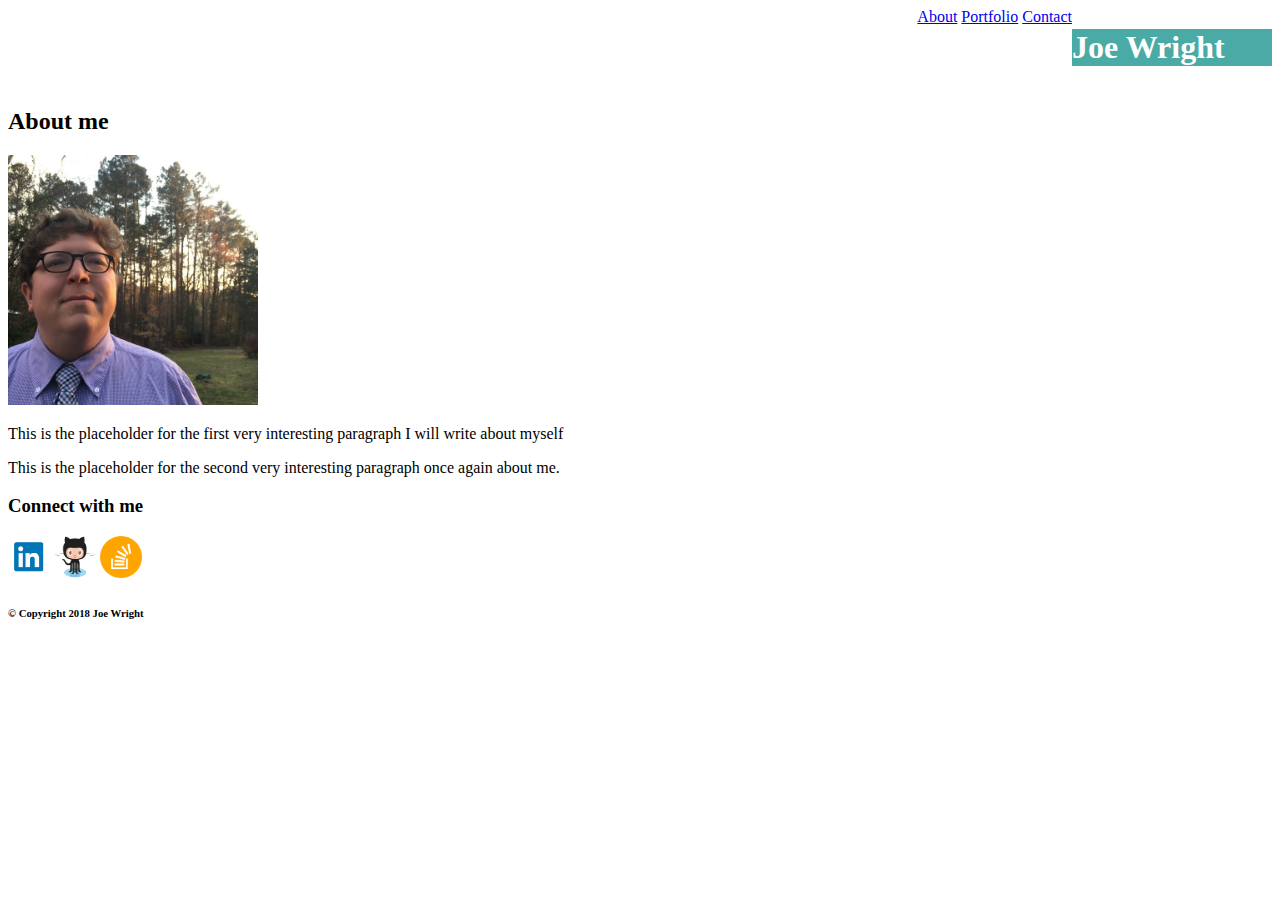
==== index.html @ c627a5bb "adding all muh files" ====
<!DOCTYPE html>
<html lang="en-us">
<head>
     <meta charset="UTF-8">
    <title>Joe Wright, Full Stack Web Developer</title>
    <link rel="stylesheet" href="assets/css/style.css">
</head>

<header class="header">
    <div>
        <h1 class="h1">Joe Wright</h1>
    </div>
    <div>   
        <nav class="navlinks">
            <a href="index.html">About</a>
            <a href="portfolio.html">Portfolio</a>
            <a href="contact.html">Contact</a>
        </nav>
    </div>
</header>

<body>
    <div>
        <h2>About me</h2>
            <img src="assets/images/Headshot.JPG" alt="Joe's Photo" height="250" width="250">
            <p>This is the placeholder for the first very interesting paragraph I will write about myself</p>
            <p>This is the placeholder for the second very interesting paragraph once again about me.</p>
    </div>
    <div>
        <h3>Connect with me</h3>
            <a href="https://www.linkedin.com/in/joewrightnc/"><img border="0" alt="LinkedIn" src="assets/images/linkedin.png" width="42" height="42"></a>
            <a href="https://github.com/JoeWrightNC/"><img border="0" alt="GitHub" src="assets/images/Octocat.png" width="42" height="42"></a>
            <a href="https://stackoverflow.com/users/9194777/joewrightnc"><img border="0" alt="StackOverflow" src="assets/images/stack.png" width="42" height="42"></a>
    </div>
</body>

<footer>
    <h6>© Copyright 2018 Joe Wright</h6>
</footer>
</html>
---- assets/css/style.css ----
.header {
        display: flex;
        flex-direction: row-reverse;
}

h1  {
    justify-content: flex-start
    text-align: center;
    color: white;
    background-color: #4aaaa5;
    font-family: Georgia, 'Times New Roman', Times, serif;
    width: 200px
}

.navlinks {
    justify-content: flex-end
    text-align: right
}
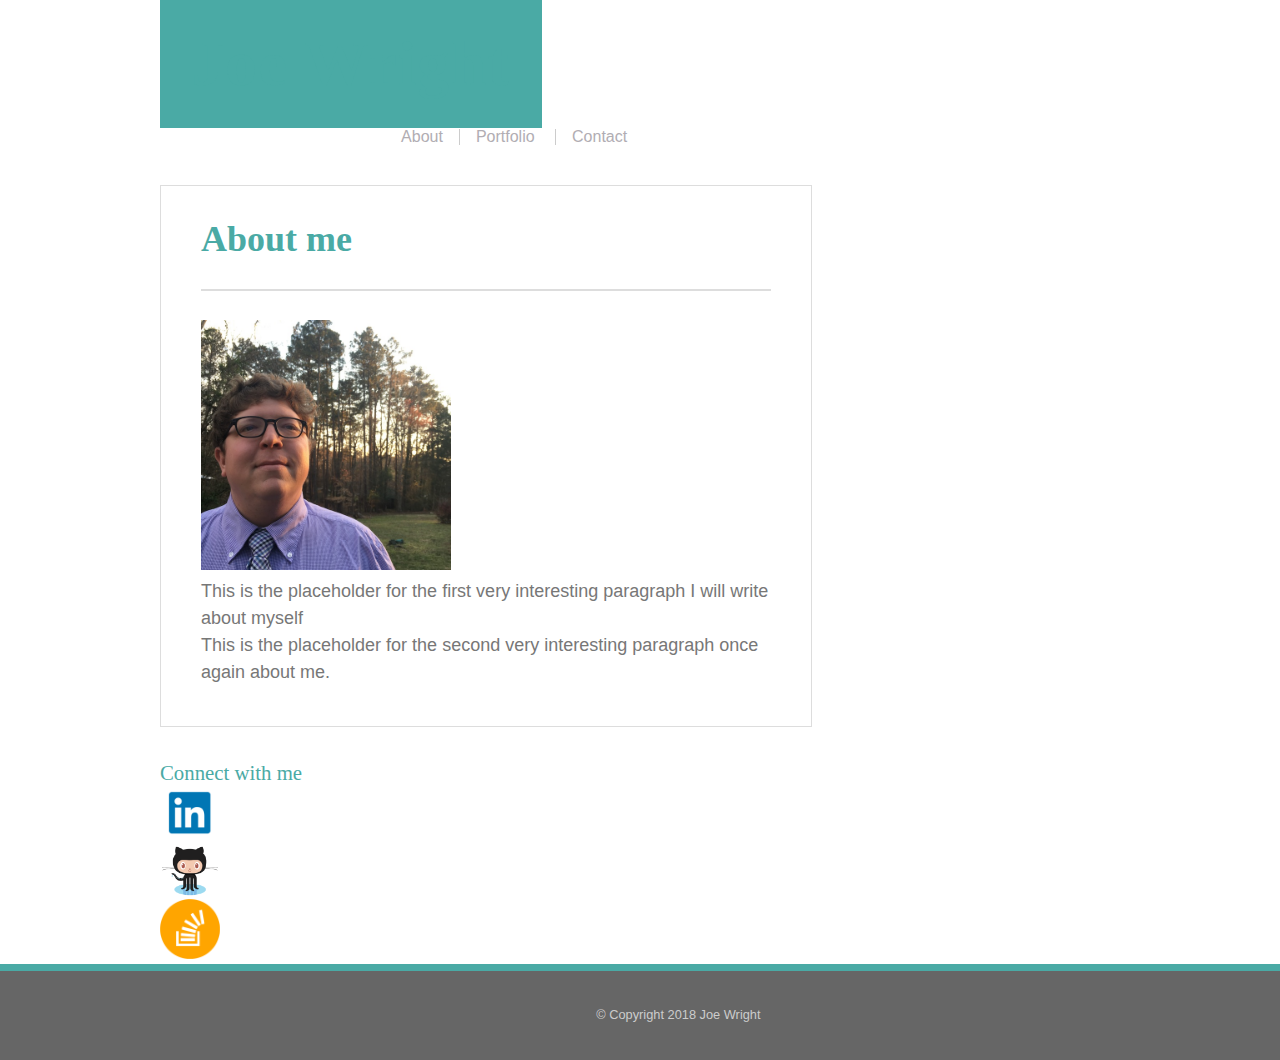
==== commit 3ba083a6: "made progress on index, version 1" ====
--- a/index.html
+++ b/index.html
@@ -2,39 +2,51 @@
 <html lang="en-us">
 <head>
      <meta charset="UTF-8">
-    <title>Joe Wright, Full Stack Web Developer</title>
+    <title>Joe Wright / About Me</title>
+    <link rel="stylesheet" href="assets/css/reset.css">
     <link rel="stylesheet" href="assets/css/style.css">
 </head>
 
-<header class="header">
-    <div>
-        <h1 class="h1">Joe Wright</h1>
-    </div>
-    <div>   
-        <nav class="navlinks">
-            <a href="index.html">About</a>
-            <a href="portfolio.html">Portfolio</a>
-            <a href="contact.html">Contact</a>
-        </nav>
-    </div>
-</header>
+<body>
+        <header>
+            <div class="container">
+                <div class="logo"><h1>Joe Wright</h1></div> 
+            </div>
+        <nav class="nav">
+            <ul>
+                <li><a href="index.html">About</a>
+                <li><a href="portfolio.html">Portfolio</a></li>
+                <li><a href="contact.html">Contact</a></li>
+            </ul>
+        </nav> <!-- end container -->
+    
+    <div class="content">
+        <div class="page-topic">
+        <h1 class="page-title">About me</h1>
+            <p>
+                <img src="assets/images/Headshot.JPG" alt="Joe's Photo" height="250" width="250">
+            </p>
+            <p>
+                This is the placeholder for the first very interesting paragraph I will write about myself
+            </p>
+            <p>
+                This is the placeholder for the second very interesting paragraph once again about me.
+            </p>
+        </div> <!-- end page topic -->
 
-<body>
-    <div>
-        <h2>About me</h2>
-            <img src="assets/images/Headshot.JPG" alt="Joe's Photo" height="250" width="250">
-            <p>This is the placeholder for the first very interesting paragraph I will write about myself</p>
-            <p>This is the placeholder for the second very interesting paragraph once again about me.</p>
-    </div>
-    <div>
-        <h3>Connect with me</h3>
-            <a href="https://www.linkedin.com/in/joewrightnc/"><img border="0" alt="LinkedIn" src="assets/images/linkedin.png" width="42" height="42"></a>
-            <a href="https://github.com/JoeWrightNC/"><img border="0" alt="GitHub" src="assets/images/Octocat.png" width="42" height="42"></a>
-            <a href="https://stackoverflow.com/users/9194777/joewrightnc"><img border="0" alt="StackOverflow" src="assets/images/stack.png" width="42" height="42"></a>
-    </div>
+        <div class="connect">
+            <h2 class="sidebar-title">Connect with me</h2>
+            <ul class="social">
+                <li><a href="https://www.linkedin.com/in/joewrightnc/"><img border="0" alt="LinkedIn" src="assets/images/linkedin.png" width="42" height="42"></a></li>
+                <li><a href="https://github.com/JoeWrightNC/"><img border="0" alt="GitHub" src="assets/images/Octocat.png" width="42" height="42"></a></li>
+                <li><a href="https://stackoverflow.com/users/9194777/joewrightnc"><img border="0" alt="StackOverflow" src="assets/images/stack.png" width="42" height="42"></a></li>
+            </ul>  
+        </div> <!-- end connect -->
+    </div> <!-- end content -->
+    
+    <footer>
+        © Copyright 2018 Joe Wright
+    </footer>
+    
 </body>
-
-<footer>
-    <h6>© Copyright 2018 Joe Wright</h6>
-</footer>
 </html>--- a/assets/css/style.css
+++ b/assets/css/style.css
@@ -1,18 +1,268 @@
-.header {
-        display: flex;
-        flex-direction: row-reverse;
-}
-
-h1  {
-    justify-content: flex-start
-    text-align: center;
-    color: white;
-    background-color: #4aaaa5;
-    font-family: Georgia, 'Times New Roman', Times, serif;
-    width: 200px
-}
-
-.navlinks {
-    justify-content: flex-end
-    text-align: right
+/* **************************
+HTML Elements 
+************************** */
+html {
+	position: relative;
+}
+html, body {
+	font-family: Arial, 'Helvetica Neue', Helvetica, sans-serif;
+	color: #777777;
+	background-color: #efefef;
+	background: #efefef url("../images/shattered.png");
+}
+
+h1, h2, h3, h4, h5, h6 {
+	font-family: 'Georgia', Times, 'Times New Roman', serif;
+	color: #4aaaa5;
+}
+
+a {
+	text-decoration: none;
+}
+
+h1 {
+	font-size: 2em;
+}
+
+h2 {
+	font-size: 1.3em;
+}
+
+/* **************************
+Layout 
+************************** */
+
+/* Header */
+header {
+	width: 100%;
+	height: auto;
+	border-bottom: 2px solid #cccccc;
+	background-color: #ffffff;
+}
+
+header .container {
+	width: 960px;
+	margin: 0 auto;
+}
+
+.name, .nav {
+	/* I hate floats, so I avoid them whenever I can */
+	display: inline-block;
+    vertical-align: middle;
+    margin: 0;
+    padding: 0;
+}
+
+.name {
+	width: 50%;
+}
+
+.logo {
+	display: inline-block;
+	font-family: 'Georgia', Times, 'Times New Roman', serif;
+	font-weight: bold;
+	font-size: 2em;
+	letter-spacing: 0.04em;
+	background-color: #4aaaa5;
+	color: #ffffff;
+	padding: 1em;
+	width: auto;
+}
+
+
+.nav {
+	width: 49%;
+	text-align: right;
+	color: #b1adb3;
+	font-weight: normal;
+}
+
+.nav ul li {
+	display: inline-block;
+	padding-left: 1em;
+	margin-left: 1em;
+}
+
+.nav ul li a {
+	color: #b1adb3;
+	text-decoration: none;
+	-webkit-transition: color .4s;
+	transition: color .4s;
+}
+
+.nav ul li a:hover {
+	color: #4aaaa5;
+}
+
+.nav ul li a.active {
+	color: #000000;
+}
+
+.nav ul li+li {
+	/* See https://www.jackreichert.com/2011/07/how-to-add-a-divider-between-menu-items-in-css-using-only-one-selector/ */
+	border-left: 1px solid #cccccc;
+}
+
+
+/* Main Content Area */
+.content {
+	width: 960px;
+	clear: both;
+	margin: 0 auto 6em auto;
+}
+
+.page-topic {
+	display: inline-block;
+	width: 570px;
+	margin: 40px 0;
+	padding: 40px;
+	background-color: #ffffff;
+	border: 1px solid #dddddd;
+}
+
+.page-topic h1 {
+	font-size: 2em;
+	font-weight: bold;
+	padding-bottom: 1em;
+	margin-bottom: 0.8em;
+	border-bottom: 2px solid #dddddd;
+}
+
+.page-topic {
+	font-size: 18px;
+	line-height: 1.5em;
+	margin-bottom: 2em;
+}
+
+img.headshot {
+	float: left;
+	padding: 0 1em 1em 0;
+	width: 200px;
+	height: 200px;
+}
+
+/* Portfolio Page */
+.portfolio-item {
+	display: inline-block;
+	position: relative;
+	width: 270px;
+	height: 200px;
+	transition: transform .2s ease-out;
+}
+
+.portfolio-item:nth-child(even) {
+	margin-left: 25px;
+}
+
+.portfolio-item:hover {
+	transform: rotate(-4deg) scale(1.1, 1.1);
+}
+
+.item-name {
+	position: relative;
+	top: -100px;
+	text-align: center;
+	background-color: #4aaaa5;
+	padding: 1em;
+	color: #ffffff;
+	z-index: 1000;
+}
+
+/* Contact Page */
+.contact {
+	width: 540px;
+}
+
+.contact label {
+	display: block;
+	padding-bottom: 0.5em;
+}
+
+.contact input, .contact textarea {
+	width: 100%;
+	border: 1px solid #cccccc;
+	margin-bottom: 1.5em;
+	padding: 1em;
+	font-size: .9em;
+}
+
+.contact input::-webkit-input-placeholder, .contact textarea::-webkit-input-placeholder {
+    color: #cccccc;
+}
+
+.contact input::-moz-placeholder, .contact textarea::-moz-placeholder {
+    color: #cccccc;
+}
+
+.contact input::-ms-placeholder, .contact textarea::-ms-placeholder {
+    color: #cccccc;
+}
+
+.contact input::placeholder, .contact textarea::placeholder {
+    color: #cccccc;
+}
+
+.contact input[type="submit"] {
+	width: auto;
+	background-color: #4aaaa5;
+	color: #ffffff;
+	border: none;
+	padding: 1em 2em;
+	font-size: 1em;
+}
+/* Sidebar */
+.contact {
+	display: inline-block;
+	width: 190px;
+	padding: 40px;
+	margin: 40px 0 0 30px;
+	vertical-align: top;
+	background-color: #ffffff;
+	border: 1px solid #dddddd;
+}
+
+.contact h2 {
+	font-size: 1.3em;
+	font-weight: bold;
+	padding-bottom: 1em;
+	margin-bottom: 1em;
+	border-bottom: 1px solid #dddddd;
+}
+
+.contact ul li {
+	display: inline-block;
+	margin: 0;
+	padding: 0;
+	-webkit-transition: all .2s;
+	-webkit-transition-timing-function: ease-out;
+	transition: all .2s;
+	transition-timing-function: ease-out;
+
+}
+
+.contact ul li:hover {
+	-ms-transform: scale(1.1,1.1);
+	-webkit-transform: scale(1.1,1.1);
+	-moz-transform: scale(1.1,1.1);
+	-o-transform: scale(1.1,1.1);
+	transform: scale(1.1,1.1);
+}
+
+.social img {
+	width: 60px;
+	height: auto;
+}
+
+/* Footer */
+footer {
+	position: absolute;
+	left: 0;
+	bottom: 0;
+	width: 100%;
+	padding: 3em;
+	text-align: center;
+	font-size: 0.8em;
+	color: #cccccc;
+	background-color: #666666;
+	border-top: 7px solid #4aaaa5;
 }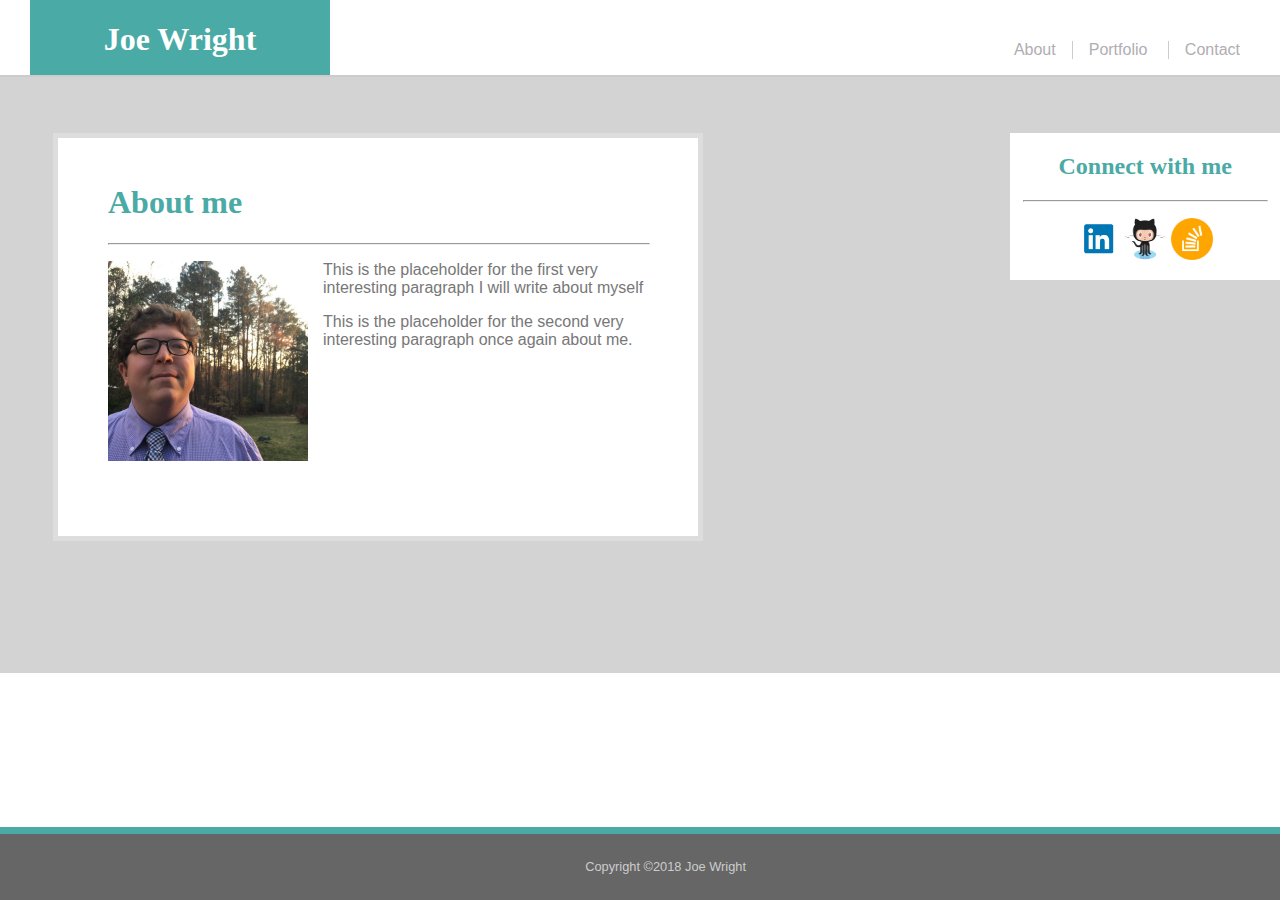
==== commit 8e0aad0a: "finished (mostly) index" ====
--- a/index.html
+++ b/index.html
@@ -1,52 +1,52 @@
 <!DOCTYPE html>
 <html lang="en-us">
+
 <head>
-     <meta charset="UTF-8">
-    <title>Joe Wright / About Me</title>
-    <link rel="stylesheet" href="assets/css/reset.css">
-    <link rel="stylesheet" href="assets/css/style.css">
+    <title>About Me</title>
+    <link rel="stylesheet" type="text/css" href="assets/css/style.css">
 </head>
 
 <body>
-        <header>
-            <div class="container">
-                <div class="logo"><h1>Joe Wright</h1></div> 
-            </div>
-        <nav class="nav">
+
+    <div class="header-block">
+
+        <div class="name-block">
+            <h1>Joe Wright</h1>
+        </div>
+
+        <div class="nav-links">
             <ul>
                 <li><a href="index.html">About</a>
                 <li><a href="portfolio.html">Portfolio</a></li>
                 <li><a href="contact.html">Contact</a></li>
             </ul>
-        </nav> <!-- end container -->
-    
-    <div class="content">
-        <div class="page-topic">
-        <h1 class="page-title">About me</h1>
-            <p>
-                <img src="assets/images/Headshot.JPG" alt="Joe's Photo" height="250" width="250">
-            </p>
-            <p>
-                This is the placeholder for the first very interesting paragraph I will write about myself
-            </p>
-            <p>
-                This is the placeholder for the second very interesting paragraph once again about me.
-            </p>
-        </div> <!-- end page topic -->
+        </div>
+    </div>
 
+    <div class="main-section">
+        <div class="content">
+                <h1>About me</h1>
+                <hr>
+                <p>
+                    <img src="assets/images/Headshot.JPG" alt="Joe's Photo" height="200" width="200">
+                    This is the placeholder for the first very interesting paragraph I will write about myself
+                </p>
+                <p>
+                    This is the placeholder for the second very interesting paragraph once again about me.
+                </p>
+        </div>
         <div class="connect">
-            <h2 class="sidebar-title">Connect with me</h2>
-            <ul class="social">
-                <li><a href="https://www.linkedin.com/in/joewrightnc/"><img border="0" alt="LinkedIn" src="assets/images/linkedin.png" width="42" height="42"></a></li>
-                <li><a href="https://github.com/JoeWrightNC/"><img border="0" alt="GitHub" src="assets/images/Octocat.png" width="42" height="42"></a></li>
-                <li><a href="https://stackoverflow.com/users/9194777/joewrightnc"><img border="0" alt="StackOverflow" src="assets/images/stack.png" width="42" height="42"></a></li>
-            </ul>  
-        </div> <!-- end connect -->
-    </div> <!-- end content -->
-    
-    <footer>
-        © Copyright 2018 Joe Wright
-    </footer>
-    
-</body>
-</html>+                <h2 class="sidebar-title">Connect with me</h2>
+                <hr>
+                <p>
+                    <a href="https://www.linkedin.com/in/joewrightnc/"><img border="0" alt="LinkedIn" src="assets/images/linkedin.png" width="42" height="42"></a>
+                    <a href="https://github.com/JoeWrightNC/"><img border="0" alt="GitHub" src="assets/images/Octocat.png" width="42" height="42"></a>
+                    <a href="https://stackoverflow.com/users/9194777/joewrightnc"><img border="0" alt="StackOverflow" src="assets/images/stack.png" width="42" height="42"></a>
+                </p>
+        </div>
+    </div>
+
+    <div class=footer>
+        Copyright ©2018 Joe Wright
+    </div>
+</body>--- a/assets/css/style.css
+++ b/assets/css/style.css
@@ -1,268 +1,143 @@
-/* **************************
-HTML Elements 
-************************** */
-html {
-	position: relative;
-}
-html, body {
-	font-family: Arial, 'Helvetica Neue', Helvetica, sans-serif;
-	color: #777777;
-	background-color: #efefef;
-	background: #efefef url("../images/shattered.png");
+body {
+    font-family: Arial, Helvetica, sans-serif;
+    color:#777777;
 }
 
 h1, h2, h3, h4, h5, h6 {
-	font-family: 'Georgia', Times, 'Times New Roman', serif;
-	color: #4aaaa5;
+    font-family: 'Georgia', Times, 'Times New Roman', serif;
+    color: #4aaaa5
 }
 
 a {
 	text-decoration: none;
 }
 
-h1 {
-	font-size: 2em;
+.header-block {
+    position: fixed;
+    top: 0;
+    left: 0;
+    width: 100%;
+    height: 75px;
+    background-color: white;
+    border-bottom: 2px solid #cccccc;
+    text-align: center;
+    vertical-align: text-bottom;
+    z-index: 100;
 }
 
-h2 {
-	font-size: 1.3em;
+.name-block {
+    float: left;
+    margin-left: 30px;
+    width: 300px;
+    vertical-align: text-bottom;
+    height: 75px;
+    color: white;
+    background-color:#4aaaa5;
 }
 
-/* **************************
-Layout 
-************************** */
-
-/* Header */
-header {
-	width: 100%;
-	height: auto;
-	border-bottom: 2px solid #cccccc;
-	background-color: #ffffff;
+.name-block h1 {
+    color:white;
+    vertical-align: text-bottom
 }
 
-header .container {
-	width: 960px;
-	margin: 0 auto;
-}
-
-.name, .nav {
-	/* I hate floats, so I avoid them whenever I can */
-	display: inline-block;
+.nav-links {
+    float: right;
+    margin-right: 40px;
+    margin-top: 25px;
+    color: darkslategray;
+    background-color:white;
     vertical-align: middle;
-    margin: 0;
     padding: 0;
-}
-
-.name {
-	width: 50%;
-}
-
-.logo {
-	display: inline-block;
-	font-family: 'Georgia', Times, 'Times New Roman', serif;
-	font-weight: bold;
-	font-size: 2em;
-	letter-spacing: 0.04em;
-	background-color: #4aaaa5;
-	color: #ffffff;
-	padding: 1em;
-	width: auto;
-}
-
-
-.nav {
-	width: 49%;
-	text-align: right;
-	color: #b1adb3;
+	text-align: center;
 	font-weight: normal;
 }
 
-.nav ul li {
+.nav-links ul li {
 	display: inline-block;
 	padding-left: 1em;
 	margin-left: 1em;
 }
 
-.nav ul li a {
+.nav-links ul li a {
 	color: #b1adb3;
-	text-decoration: none;
-	-webkit-transition: color .4s;
-	transition: color .4s;
 }
 
-.nav ul li a:hover {
+.nav-links ul li a:hover {
 	color: #4aaaa5;
 }
 
-.nav ul li a.active {
+.nav-links ul li a.active {
 	color: #000000;
 }
 
-.nav ul li+li {
-	/* See https://www.jackreichert.com/2011/07/how-to-add-a-divider-between-menu-items-in-css-using-only-one-selector/ */
+.nav-links ul li+li {
 	border-left: 1px solid #cccccc;
 }
 
-
-/* Main Content Area */
-.content {
-	width: 960px;
-	clear: both;
-	margin: 0 auto 6em auto;
+.main-section {
+    position: relative;
+    top: 65px;
+    left: -15px;
+    background-image: url("assets/images/noise-background.png");
+    background-color:lightgrey;
+    width: 105%;
+    height: 600px;
+    z-index: 0;
 }
 
-.page-topic {
-	display: inline-block;
-	width: 570px;
-	margin: 40px 0;
-	padding: 40px;
-	background-color: #ffffff;
-	border: 1px solid #dddddd;
+.content {
+    position: absolute;
+    top: 60px;
+    left: 60px;
+    width: 540px;
+    height: auto;
+    background-color: white;
+    border: 5px solid #dddddd;
+    z-index: 1;
+    padding-left: 50px;
+    padding-right: 50px;
+    padding-top: 25px;
+    padding-bottom: 75px;
 }
 
-.page-topic h1 {
-	font-size: 2em;
-	font-weight: bold;
-	padding-bottom: 1em;
-	margin-bottom: 0.8em;
-	border-bottom: 2px solid #dddddd;
+.content img {
+    float: left;
+    margin-right: 15px;
 }
 
-.page-topic {
-	font-size: 18px;
-	line-height: 1.5em;
-	margin-bottom: 2em;
+.content hr {
+    width: 100%;
 }
 
-img.headshot {
-	float: left;
-	padding: 0 1em 1em 0;
-	width: 200px;
-	height: 200px;
+.connect {
+    position: absolute;
+    top: 60px;
+    right: 40px;
+    width: 270px;
+    height: auto;
+    text-align: center;
+    background-color: white;
+    z-index: 1;
 }
 
-/* Portfolio Page */
-.portfolio-item {
-	display: inline-block;
-	position: relative;
-	width: 270px;
-	height: 200px;
-	transition: transform .2s ease-out;
+.connect li {
+    float: left;
 }
 
-.portfolio-item:nth-child(even) {
-	margin-left: 25px;
+.connect hr {
+    width: 90%
 }
 
-.portfolio-item:hover {
-	transform: rotate(-4deg) scale(1.1, 1.1);
-}
-
-.item-name {
-	position: relative;
-	top: -100px;
-	text-align: center;
-	background-color: #4aaaa5;
-	padding: 1em;
-	color: #ffffff;
-	z-index: 1000;
-}
-
-/* Contact Page */
-.contact {
-	width: 540px;
-}
-
-.contact label {
-	display: block;
-	padding-bottom: 0.5em;
-}
-
-.contact input, .contact textarea {
-	width: 100%;
-	border: 1px solid #cccccc;
-	margin-bottom: 1.5em;
-	padding: 1em;
-	font-size: .9em;
-}
-
-.contact input::-webkit-input-placeholder, .contact textarea::-webkit-input-placeholder {
-    color: #cccccc;
-}
-
-.contact input::-moz-placeholder, .contact textarea::-moz-placeholder {
-    color: #cccccc;
-}
-
-.contact input::-ms-placeholder, .contact textarea::-ms-placeholder {
-    color: #cccccc;
-}
-
-.contact input::placeholder, .contact textarea::placeholder {
-    color: #cccccc;
-}
-
-.contact input[type="submit"] {
-	width: auto;
-	background-color: #4aaaa5;
-	color: #ffffff;
-	border: none;
-	padding: 1em 2em;
-	font-size: 1em;
-}
-/* Sidebar */
-.contact {
-	display: inline-block;
-	width: 190px;
-	padding: 40px;
-	margin: 40px 0 0 30px;
-	vertical-align: top;
-	background-color: #ffffff;
-	border: 1px solid #dddddd;
-}
-
-.contact h2 {
-	font-size: 1.3em;
-	font-weight: bold;
-	padding-bottom: 1em;
-	margin-bottom: 1em;
-	border-bottom: 1px solid #dddddd;
-}
-
-.contact ul li {
-	display: inline-block;
-	margin: 0;
-	padding: 0;
-	-webkit-transition: all .2s;
-	-webkit-transition-timing-function: ease-out;
-	transition: all .2s;
-	transition-timing-function: ease-out;
-
-}
-
-.contact ul li:hover {
-	-ms-transform: scale(1.1,1.1);
-	-webkit-transform: scale(1.1,1.1);
-	-moz-transform: scale(1.1,1.1);
-	-o-transform: scale(1.1,1.1);
-	transform: scale(1.1,1.1);
-}
-
-.social img {
-	width: 60px;
-	height: auto;
-}
-
-/* Footer */
-footer {
-	position: absolute;
-	left: 0;
-	bottom: 0;
-	width: 100%;
-	padding: 3em;
+.footer {
+    position: fixed;
+    left: 0;
+    bottom: 0;
+    width: 100%;
+	padding: 2em;
 	text-align: center;
 	font-size: 0.8em;
 	color: #cccccc;
 	background-color: #666666;
-	border-top: 7px solid #4aaaa5;
-}+    border-top: 7px solid #4aaaa5;
+}
+
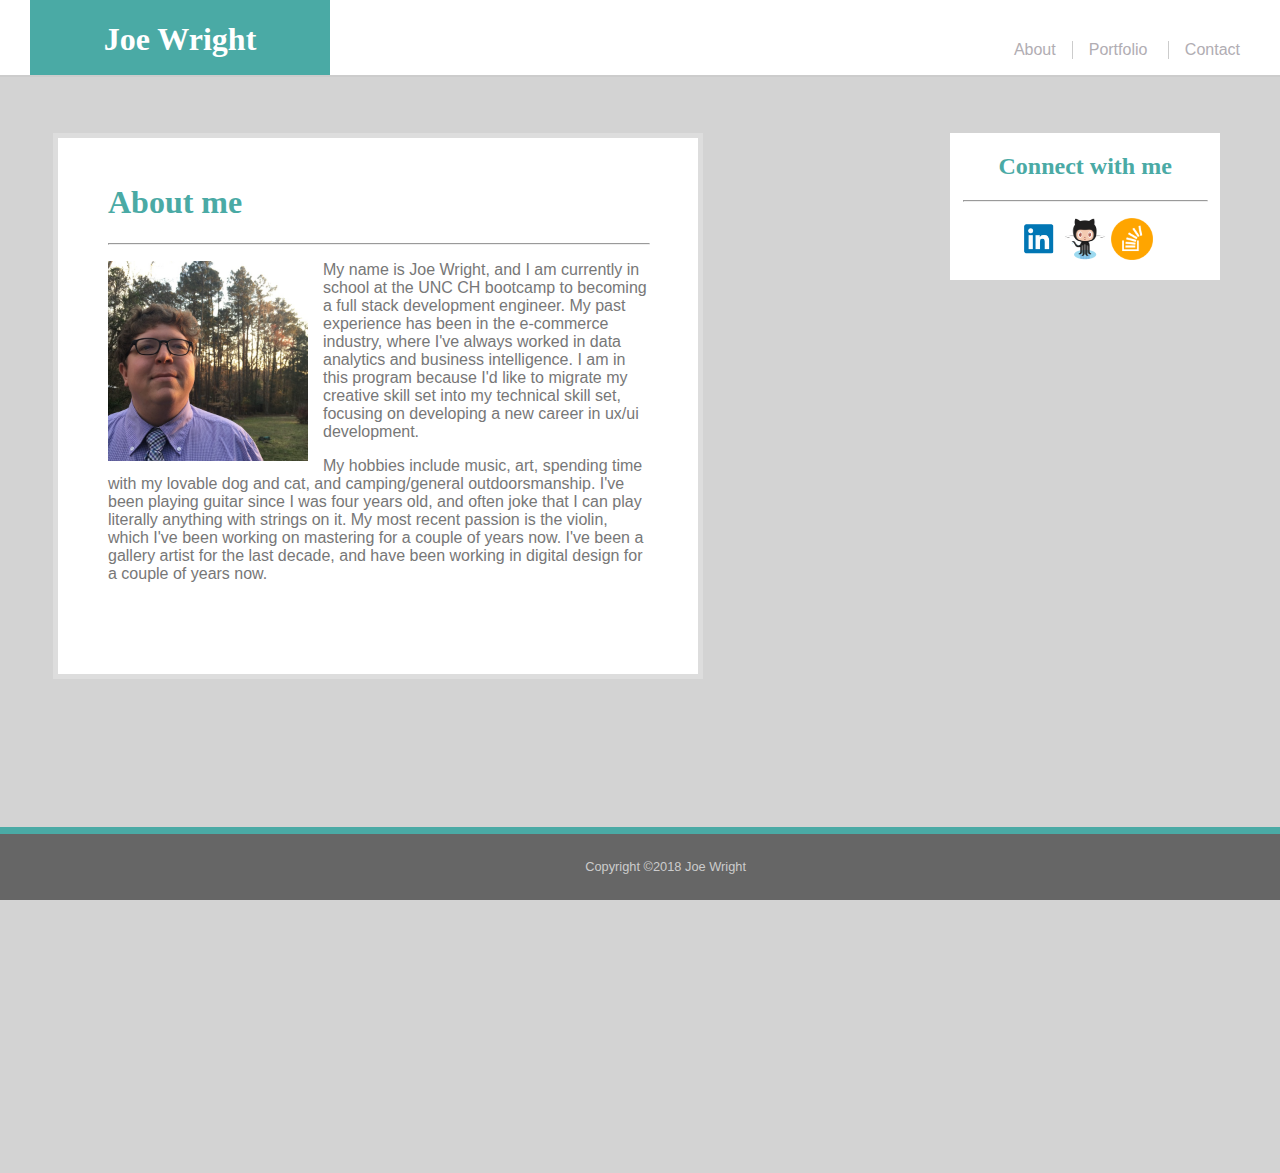
==== commit 333f07fd: "hw finished, except for 3 questions for ta" ====
--- a/index.html
+++ b/index.html
@@ -29,10 +29,15 @@
                 <hr>
                 <p>
                     <img src="assets/images/Headshot.JPG" alt="Joe's Photo" height="200" width="200">
-                    This is the placeholder for the first very interesting paragraph I will write about myself
+                    My name is Joe Wright, and I am currently in school at the UNC CH bootcamp to becoming a full stack development engineer.  
+                    My past experience has been in the e-commerce industry, where I've always worked in data analytics and business intelligence.
+                    I am in this program because I'd like to migrate my creative skill set into my technical skill set, focusing on developing a new career in ux/ui development.
                 </p>
                 <p>
-                    This is the placeholder for the second very interesting paragraph once again about me.
+                    My hobbies include music, art, spending time with my lovable dog and cat, and camping/general outdoorsmanship.
+                    I've been playing guitar since I was four years old, and often joke that I can play literally anything with strings on it.
+                    My most recent passion is the violin, which I've been working on mastering for a couple of years now.
+                    I've been a gallery artist for the last decade, and have been working in digital design for a couple of years now.
                 </p>
         </div>
         <div class="connect">
--- a/assets/css/style.css
+++ b/assets/css/style.css
@@ -78,11 +78,12 @@
     position: relative;
     top: 65px;
     left: -15px;
-    background-image: url("assets/images/noise-background.png");
+    background-image: url("assets/images/spiration-light.png");
     background-color:lightgrey;
     width: 105%;
-    height: 600px;
+    height: 1100px;
     z-index: 0;
+    clear: both;
 }
 
 .content {
@@ -112,16 +113,12 @@
 .connect {
     position: absolute;
     top: 60px;
-    right: 40px;
+    right: 100px;
     width: 270px;
     height: auto;
     text-align: center;
     background-color: white;
     z-index: 1;
-}
-
-.connect li {
-    float: left;
 }
 
 .connect hr {
@@ -141,3 +138,130 @@
     border-top: 7px solid #4aaaa5;
 }
 
+/* Starting Portfolio CSS */
+
+
+.hangman-image {
+    position:relative;
+    left: 40px;
+    text-align: center;
+    color: white;
+}
+
+.hangman-text {
+    position: absolute;
+    top: 115px;
+    width: 200px;
+    height: auto;
+    padding-top: 15px;
+    padding-bottom: 15px;
+    background-color: #4aaaa5; 
+}
+
+.rpg-image {
+    position:relative;
+    left: 80px;
+    text-align: center;
+    color: white;
+}
+
+.rpg-text {
+    position: absolute;
+    top: 115px;
+    width: 200px;
+    height: auto;
+    padding-top: 15px;
+    padding-bottom: 15px;
+    margin-left:215px;
+    background-color: #4aaaa5; 
+}
+
+.trivia-image {
+    position:relative;
+    left: 40px;
+    top: 40px;
+    text-align: center;
+    color: white;
+}
+
+.trivia-text {
+    position: absolute;
+    top: 305px;
+    width: 200px;
+    height: auto;
+    padding-top: 15px;
+    padding-bottom: 15px;
+    background-color: #4aaaa5;
+} 
+
+.rutgers-image {
+    position:relative;
+    left: 80px;
+    top: 40px;
+    text-align: center;
+    color: white;
+}
+
+.rutgers-text {
+    position: absolute;
+    top: 305px;
+    width: 200px;
+    height: auto;
+    padding-top: 15px;
+    padding-bottom: 15px;
+    margin-left:215px;
+    background-color: #4aaaa5; 
+}
+
+.rps-image {
+    position:relative;
+    left: 40px;
+    top: 80px;
+    text-align: center;
+    color: white;
+    margin-bottom: 600px;
+}
+
+.rps-text {
+    position: absolute;
+    top: 490px;
+    width: 200px;
+    height: auto;
+    padding-top: 15px;
+    padding-bottom: 15px;
+    background-color: #4aaaa5;
+} 
+
+
+
+/* begin contact css */
+
+input[type=text], select, textarea {
+    width: 100%; 
+    padding: 12px; 
+    border: 1px solid #ccc; 
+    border-radius: 4px; 
+    box-sizing: border-box; 
+    margin-top: 6px; 
+    margin-bottom: 16px; 
+    resize: vertical 
+}
+
+input[type=submit] {
+    background-color: #4aaaa5;
+    color: white;
+    padding: 12px 20px;
+    border: none;
+    border-radius: 4px;
+    cursor: pointer;
+}
+
+input[type=submit]:hover {
+    background-color: #45a049;
+}
+
+.form {
+    border-radius: 5px;
+    background-color: #f2f2f2;
+    padding: 20px;
+}